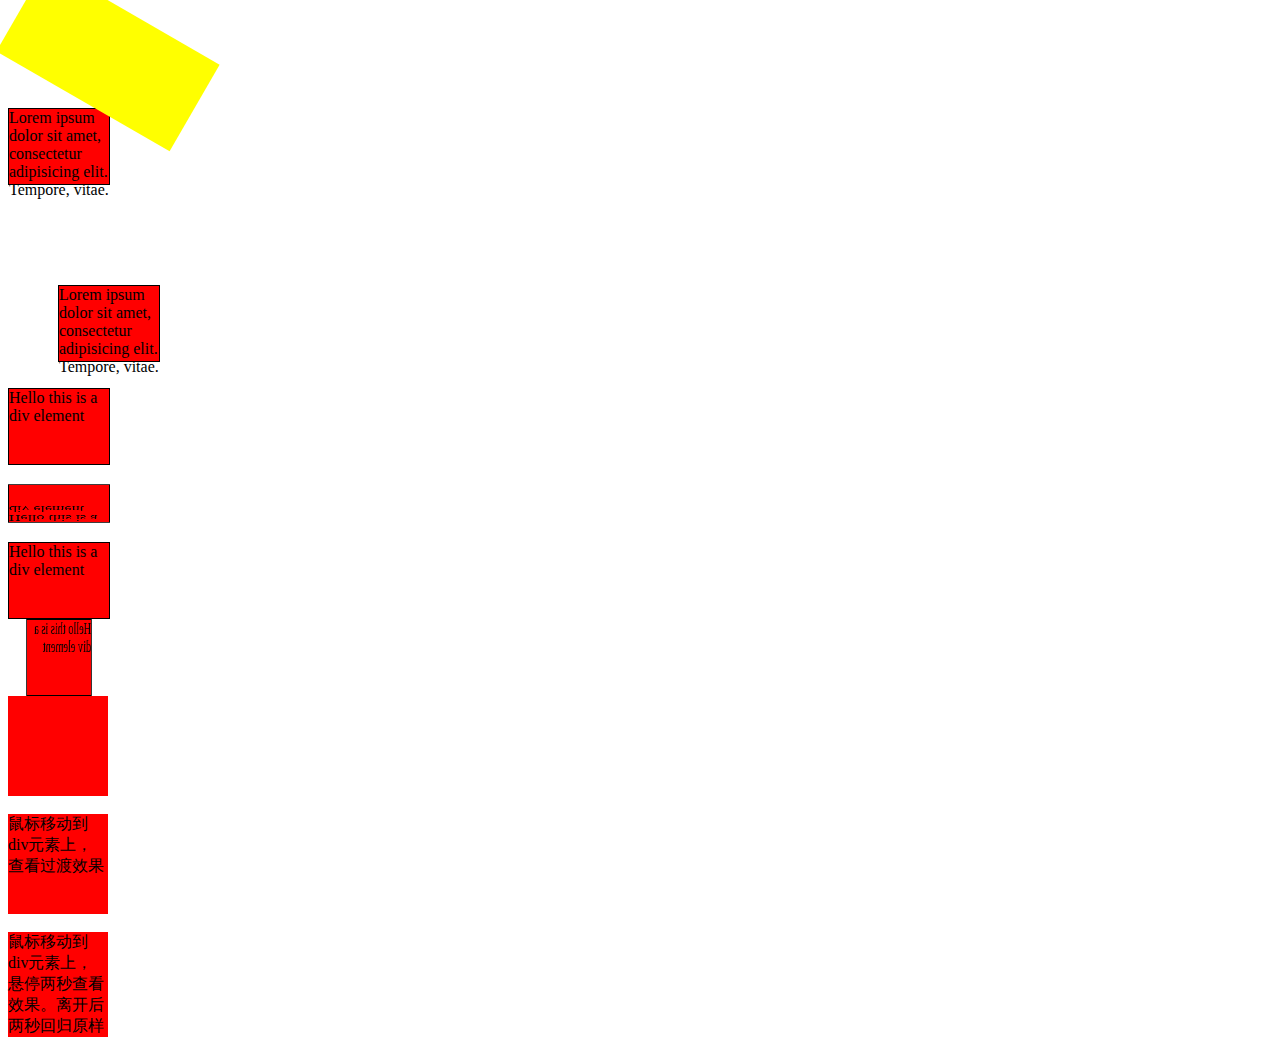
==== learn-css3-2.html @ cae42f37 "init" ====
<!DOCTYPE html>
<html lang="en">
<head>
    <meta charset="UTF-8">
    <title>Title</title>
    <link rel="stylesheet" href="css/css3-2.css">
</head>
<body>
<div class="div1">
    hello
</div>
<div class="div2">
    <div>Lorem ipsum dolor sit amet, consectetur adipisicing elit. Tempore, vitae.</div>
    <div id="translate">Lorem ipsum dolor sit amet, consectetur adipisicing elit. Tempore, vitae.</div>
</div>
<br><br><br><br><br><br><br>
<div class="div3">
    <div>Hello this is a div element</div>
    <div id="rotateX">Hello this is a div element</div>
</div>
<div class="div4">
    <div>Hello this is a div element</div>
    <div id="rotateY">
        Hello this is a div element
    </div>
</div>
<div class="div5"></div>
<br>
<div class="div6">鼠标移动到div元素上，查看过渡效果</div>
<br>
<div class="div7">鼠标移动到div元素上，悬停两秒查看效果。离开后两秒回归原样</div>
</body>
</html>
---- css/css3-2.css ----
.div1 {
    width: 200px;
    height: 100px;
    background-color: yellow;
    -webkit-transform: rotate(30deg);
    -moz-transform: rotate(30deg);
    -ms-transform: rotate(30deg);
    -o-transform: rotate(30deg);
    transform: rotate(30deg);
}

.div2 div {
    width: 100px;
    height: 75px;
    background-color: red;
    border: 1px solid black;
}

.div2 #translate {
    -webkit-transform: translate(50px, 100px);
    -moz-transform: translate(50px, 100px);
    -ms-transform: translate(50px, 100px);
    -o-transform: translate(50px, 100px);
    transform: translate(50px, 100px);
}

.div3 div {
    width: 100px;
    height: 75px;
    background-color: red;
    border: 1px solid black
}

.div3 #rotateX {
    -webkit-transform: rotateX(120deg);
    -moz-transform: rotateX(120deg);
    -ms-transform: rotateX(120deg);
    -o-transform: rotateX(120deg);
    transform: rotateX(120deg);
}

.div4 div {
    width: 100px;
    height: 75px;
    background-color: red;
    border: 1px solid black
}

.div4 #rotateY {
    -webkit-transform: rotateY(130deg);
    -moz-transform: rotateY(130deg);
    -ms-transform: rotateY(130deg);
    -o-transform: rotateY(130deg);
    transform: rotateY(130deg);
}

.div5 {
    width: 100px;
    height: 100px;
    background-color: red;
    -webkit-transition: width 2s;
    -moz-transition: width 2s;
    -ms-transition: width 2s;
    -o-transition: width 2s;
    transition: width 2s;
}

.div5:hover {
    width: 300px;
}

.div6 {
    width: 100px;
    height: 100px;
    background-color: red;
    -webkit-transition: width 2s, height 2s;
    -moz-transition: width 2s, height 2s;
    -ms-transition: width 2s, height 2s;
    -o-transition: width 2s, height 2s;
    transition: width 2s, height 2s;
}

.div6:hover {
    width: 200px;
    height: 200px;
    -webkit-transform: rotate(180deg);
    -moz-transform: rotate(180deg);
    -ms-transform: rotate(180deg);
    -o-transform: rotate(180deg);
    transform: rotate(180deg);
}

.div7 {
    width: 100px;
    height: 105px;
    background-color: red;
    -webkit-transition: width 1s linear 2s;
    -moz-transition: width 1s linear 2s;
    -ms-transition: width 1s linear 2s;
    -o-transition: width 1s linear 2s;
    transition: width 1s linear 2s;
}

.div7:hover {
    width: 200px;
}
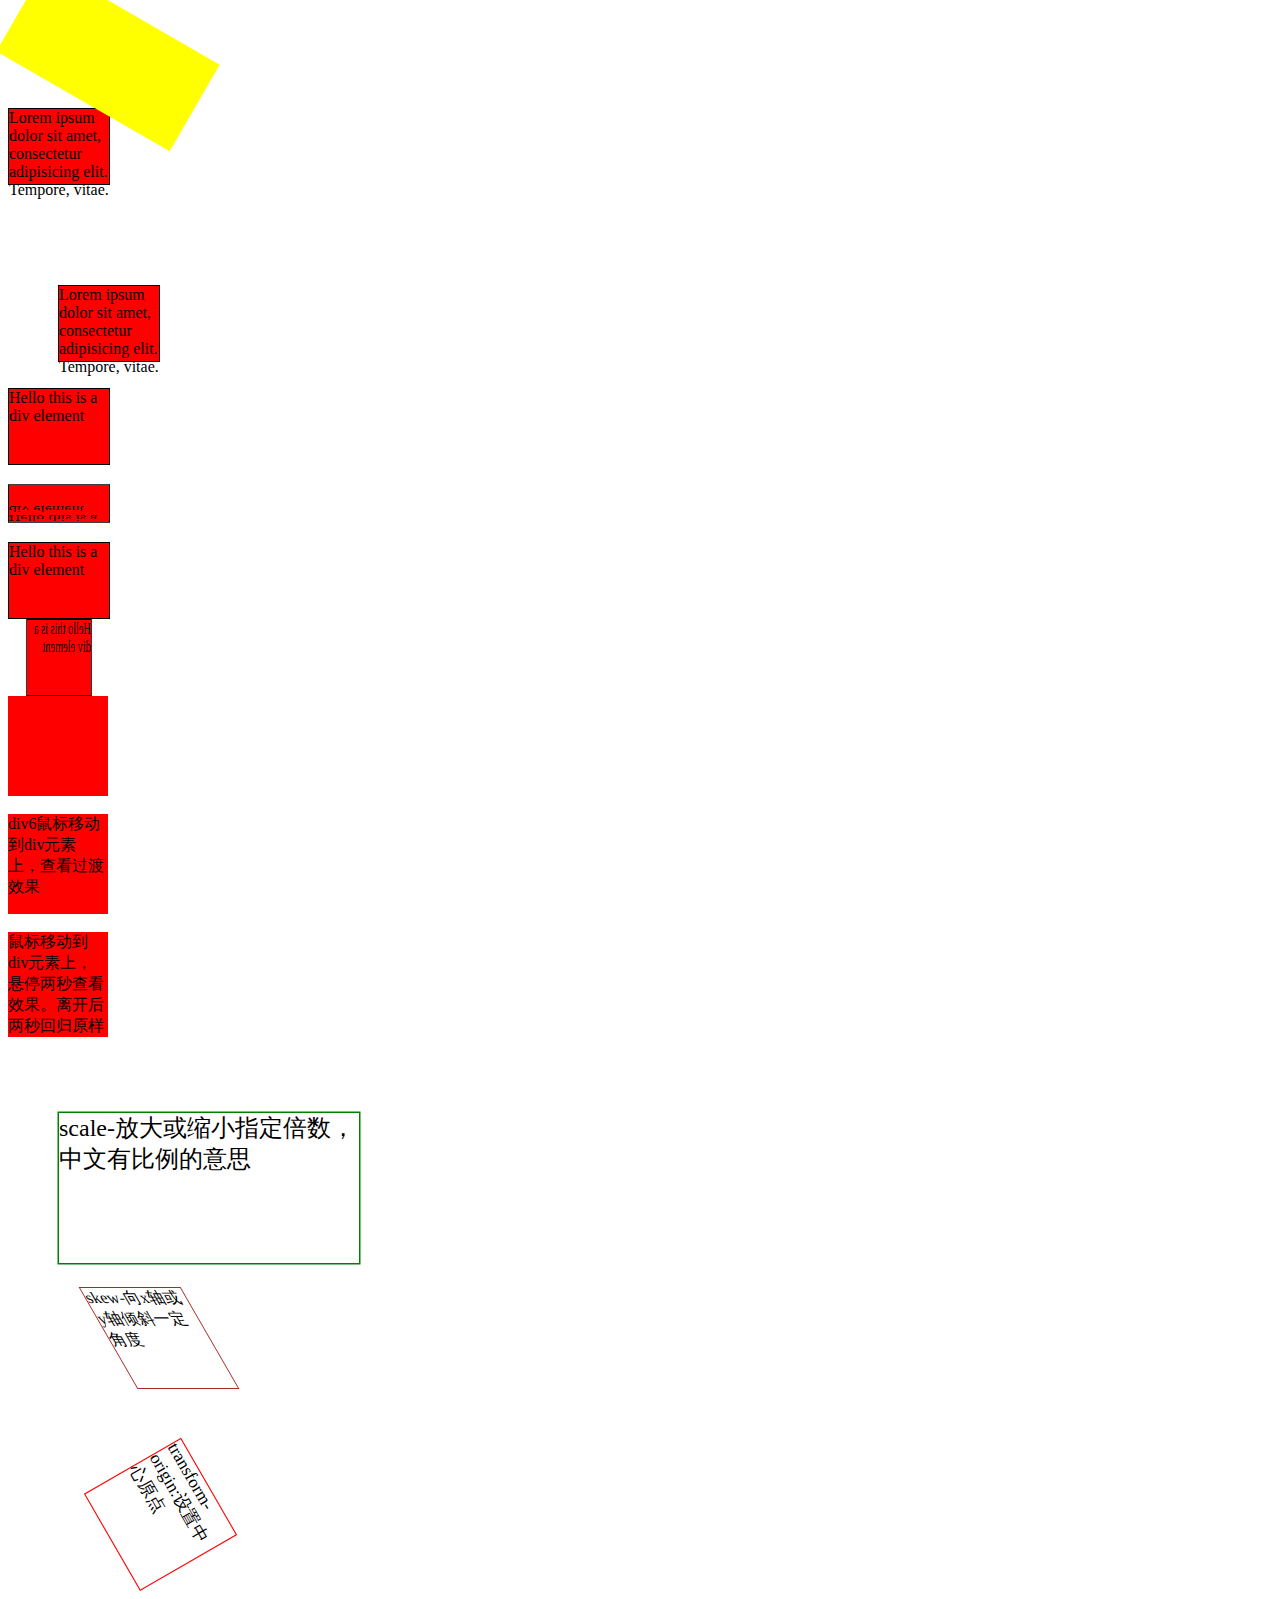
==== commit f2d36d55: "add" ====
--- a/learn-css3-2.html
+++ b/learn-css3-2.html
@@ -26,8 +26,19 @@
 </div>
 <div class="div5"></div>
 <br>
-<div class="div6">鼠标移动到div元素上，查看过渡效果</div>
+<div class="div6">div6鼠标移动到div元素上，查看过渡效果</div>
 <br>
 <div class="div7">鼠标移动到div元素上，悬停两秒查看效果。离开后两秒回归原样</div>
+
+<div class="scale">
+    scale-放大或缩小指定倍数，中文有比例的意思
+</div>
+<br>
+<div class="skew">
+    skew-向x轴或y轴倾斜一定角度
+</div>
+<div class="transform-origin">
+    transform-origin:设置中心原点
+</div>
 </body>
 </html>--- a/css/css3-2.css
+++ b/css/css3-2.css
@@ -73,11 +73,11 @@
     width: 100px;
     height: 100px;
     background-color: red;
-    -webkit-transition: width 2s, height 2s;
-    -moz-transition: width 2s, height 2s;
-    -ms-transition: width 2s, height 2s;
-    -o-transition: width 2s, height 2s;
-    transition: width 2s, height 2s;
+    -webkit-transition: width 0.5s, height 2s;
+    -moz-transition: width 0.5s, height 2s;
+    -ms-transition: width 0.5s, height 2s;
+    -o-transition: width 0.5s, height 2s;
+    transition: width 0.5s, height 2s;
 }
 
 .div6:hover {
@@ -99,8 +99,47 @@
     -ms-transition: width 1s linear 2s;
     -o-transition: width 1s linear 2s;
     transition: width 1s linear 2s;
+    /*属性意思：宽度-1秒变换完成-线性变化-延迟两秒执行*/
 }
 
 .div7:hover {
     width: 200px;
+}
+
+.scale {
+    margin-left: 100px;
+    margin-top: 100px;
+    border: 1px green solid;
+    width: 200px;
+    height: 100px;
+    -webkit-transform: scale(1.5);
+    -moz-transform: scale(1.5);
+    -ms-transform: scale(1.5);
+    -o-transform: scale(1.5);
+    transform: scale(1.5);
+}
+
+.skew {
+    border: 1px solid brown;
+    width: 100px;
+    height:100px;
+    margin-left: 100px;
+    margin-top: 30px;
+    -webkit-transform: skew(30deg);
+    -moz-transform: skew(30deg);
+    -ms-transform: skew(30deg);
+    -o-transform: skew(30deg);
+    transform: skew(30deg);
+}
+.transform-origin {
+    margin-top: 100px;
+    height: 100px;
+    width: 100px;
+    border: 1px solid red;
+    transform-origin: right bottom;
+    -webkit-transform: translate(30px) rotate(60deg) scale(1.1);
+    -moz-transform: translate(30px) rotate(60deg) scale(1.1);
+    -ms-transform: translate(30px) rotate(60deg) scale(1.1);
+    -o-transform: translate(30px) rotate(60deg) scale(1.1);
+    transform: translate(30px) rotate(60deg) scale(1.1);
 }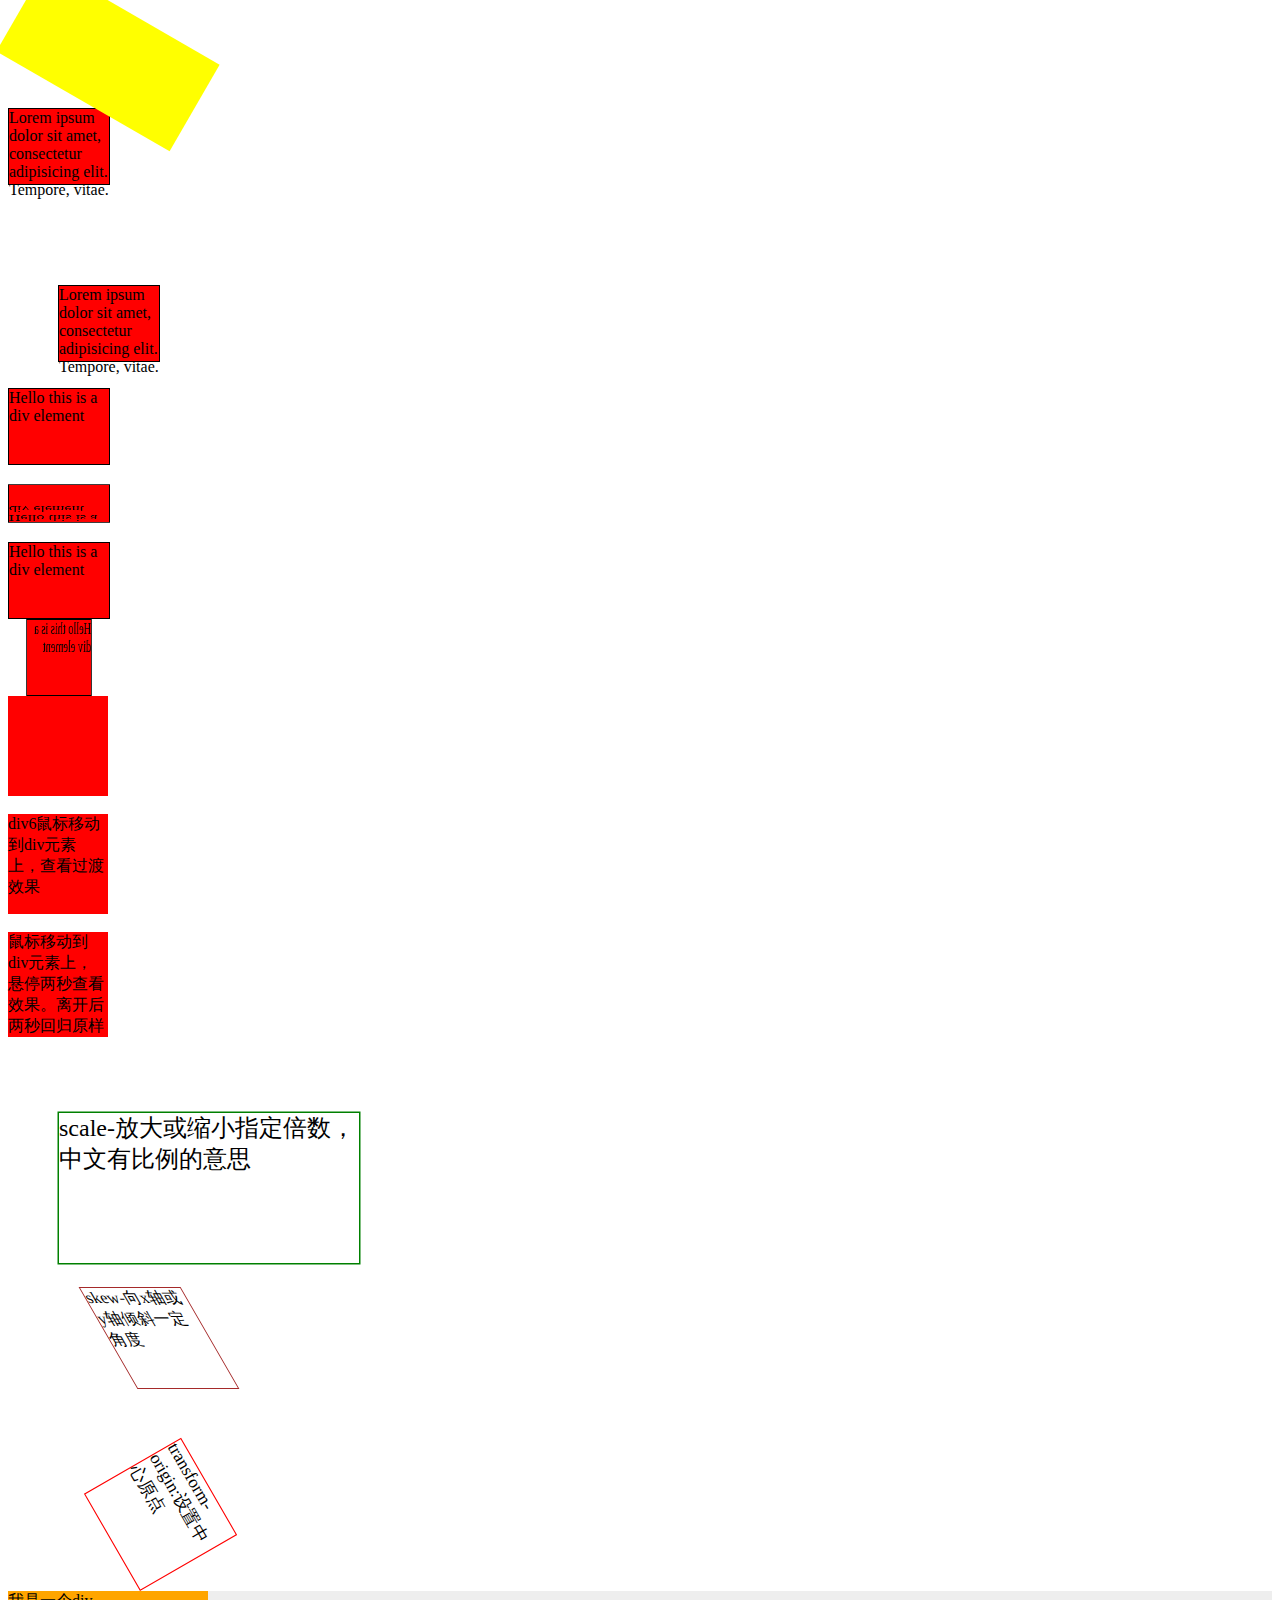
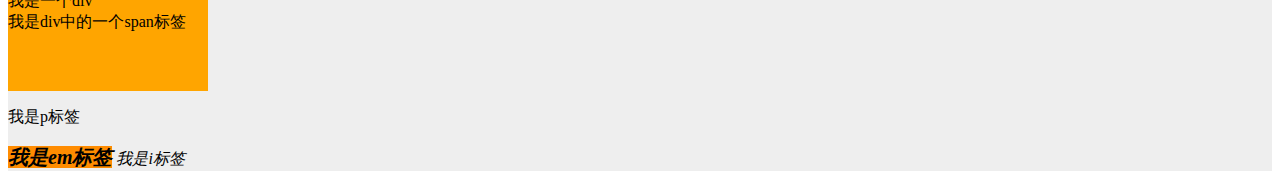
==== commit beaf6c0d: "add" ====
--- a/learn-css3-2.html
+++ b/learn-css3-2.html
@@ -40,5 +40,15 @@
 <div class="transform-origin">
     transform-origin:设置中心原点
 </div>
+<div class="container">
+    <div>
+        我是一个div
+        <br>
+        <span>我是div中的一个span标签</span>
+    </div>
+    <p>我是p标签</p>
+    <em>我是em标签</em>
+    <i>我是i标签</i>
+</div>
 </body>
 </html>--- a/css/css3-2.css
+++ b/css/css3-2.css
@@ -122,7 +122,7 @@
 .skew {
     border: 1px solid brown;
     width: 100px;
-    height:100px;
+    height: 100px;
     margin-left: 100px;
     margin-top: 30px;
     -webkit-transform: skew(30deg);
@@ -131,6 +131,7 @@
     -o-transform: skew(30deg);
     transform: skew(30deg);
 }
+
 .transform-origin {
     margin-top: 100px;
     height: 100px;
@@ -142,4 +143,41 @@
     -ms-transform: translate(30px) rotate(60deg) scale(1.1);
     -o-transform: translate(30px) rotate(60deg) scale(1.1);
     transform: translate(30px) rotate(60deg) scale(1.1);
+}
+
+.container {
+    background-color: #eee;
+}
+
+.container div {
+    width: 200px;
+    height: 100px;
+    background-color: orange;
+}
+
+.container em {
+    font-size: 20px;
+    font-weight: bold;
+    display: inline;
+    width: 400px;
+    height: 100px;
+    background-color: darkorange;
+}
+
+/*当鼠标悬停到container元素上时，container中的span标签发生变化*/
+.container:hover span {
+    font-size: 30px;
+}
+
+/*空格是子孙选择器；>是儿子选择器。*/
+/*鼠标悬停再container元素的儿子div上时，div后面的挨着div的p元素（如果挨着的不是p元素，则不生效）发生变化*/
+/*  +:element1+element2 选择器匹配出现在 element1 后面的 临近的element2。*/
+.container > div:hover + p {
+    font-size: 20px;
+    color: red;
+}
+/*  ~:element1~element2 选择器匹配出现在 element1 后面的 element2。*/
+.container > div:hover ~ i {
+    font-size: 60px;
+    font-style: normal;
 }